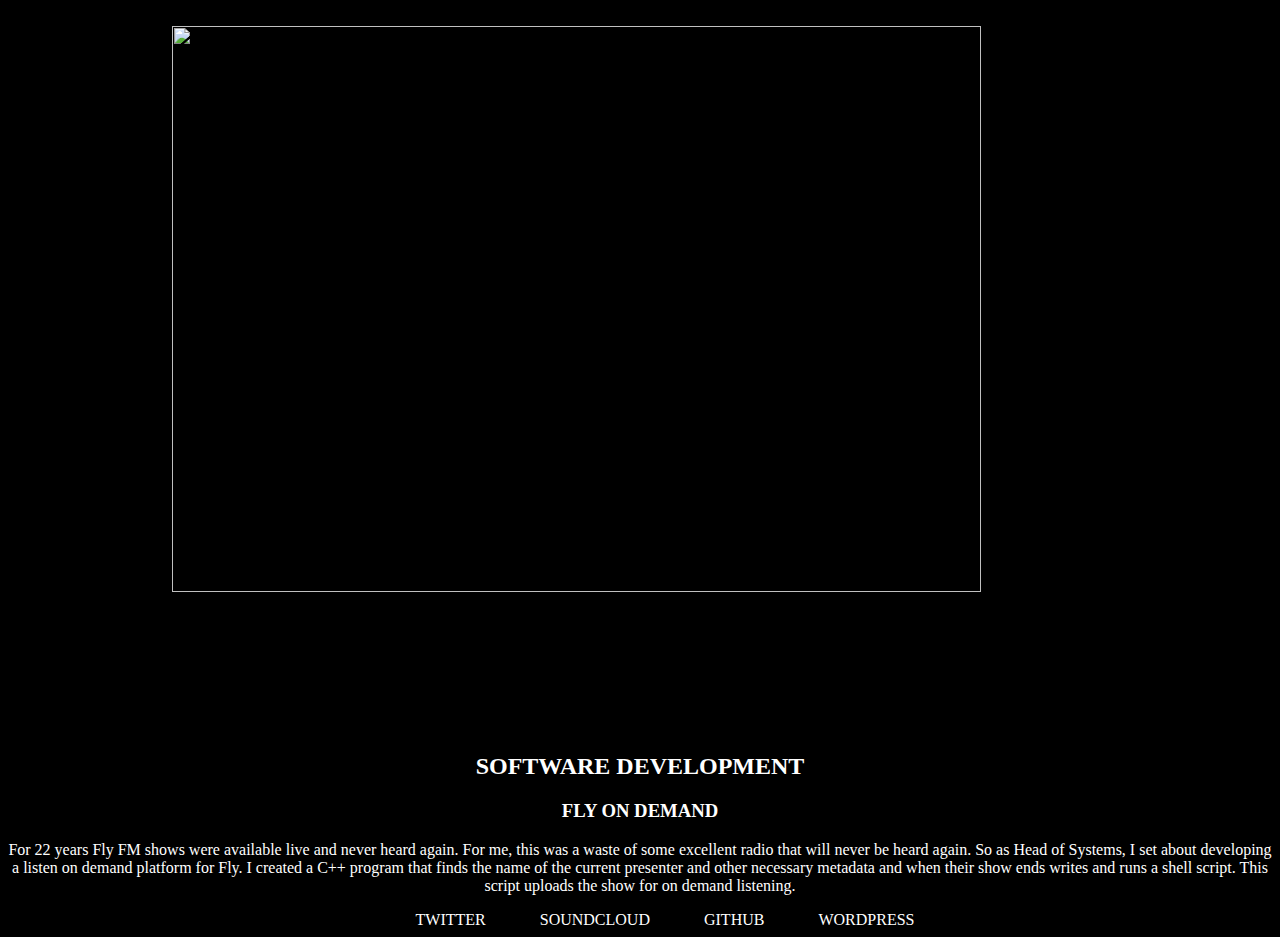
==== development.html @ e40cbce7 "Add files via upload" ====
<!--<meta http-equiv="refresh" content="0; URL='http://benlswift.wordpress.com'" />--!>
<head>
 <meta name="viewport" content="width=device-width, initial-scale=1.0"> 
  <link rel="stylesheet" href="style.css">
<title>BEN SWIFT</title
</head>
<body>
<p><a href="index.html">
<img class="center" src="ben_swift.png">
</a></p>
<h2>SOFTWARE DEVELOPMENT</h2>
<h3> <a style="padding-left:0px" href="https://github.com/benlswift/Fly-On-Demand">FLY ON DEMAND</a></h3>
<p>
For 22 years Fly FM shows were available live and never heard again. For me, this was a waste of some excellent radio that will never be heard again. 
So as Head of Systems, I set about developing a listen on demand platform for Fly. 
I created a C++ program that finds the name of the current presenter and other necessary metadata and when their show ends writes and runs a shell script. 
This script uploads the show for on demand listening.  
</p>

<div class="footer">
  <a href="http://twitter.com/benlswift" >TWITTER</a>
    <a href="http://soundcloud.com/benlswift" >SOUNDCLOUD</a>
	  <a href="http://github.com/benlswift" >GITHUB</a>
	    <a href="http://benlswift.wordpress.com" >WORDPRESS</a>
</div>
</body>
---- style.css ----
body{
    background-color: black;
    font-family: "Gotham Black";
    color: white;
}
h1 {
    font-size: 50px;
    text-align: center;
}
h2{
	font-size 30px;
	text-align: center;
}
h3{
	font-size 20px;
	text-align: center;
}
p{
	font-size 16px;
	text-align: center;	
}

.footer{
  left: 0;
  bottom: 20;
  width: 100%;
  background-color: black;
  color: white;
  text-align: center;
}
.header{
  left: 0;
  bottom: 20;
  width: 100%;
  background-color: black;
  color: white;
  text-align: center;
}
a:link {
  color: white;
  background-color: transparent;
  text-decoration: none;
  padding-left: 50px;
}
a:visited {
  color: white;
  background-color: transparent;
  text-decoration: none;
}
a:hover {
  color: #e29df6 ;
  background-color: transparent;
  text-decoration: none;
}
a:active {
  color: #e29df6 ;
  background-color: transparent;
    text-decoration: none;
}
.center {
  display: block;
  margin-left: 5%;
  margin-right: auto;
  width: 80%;
}
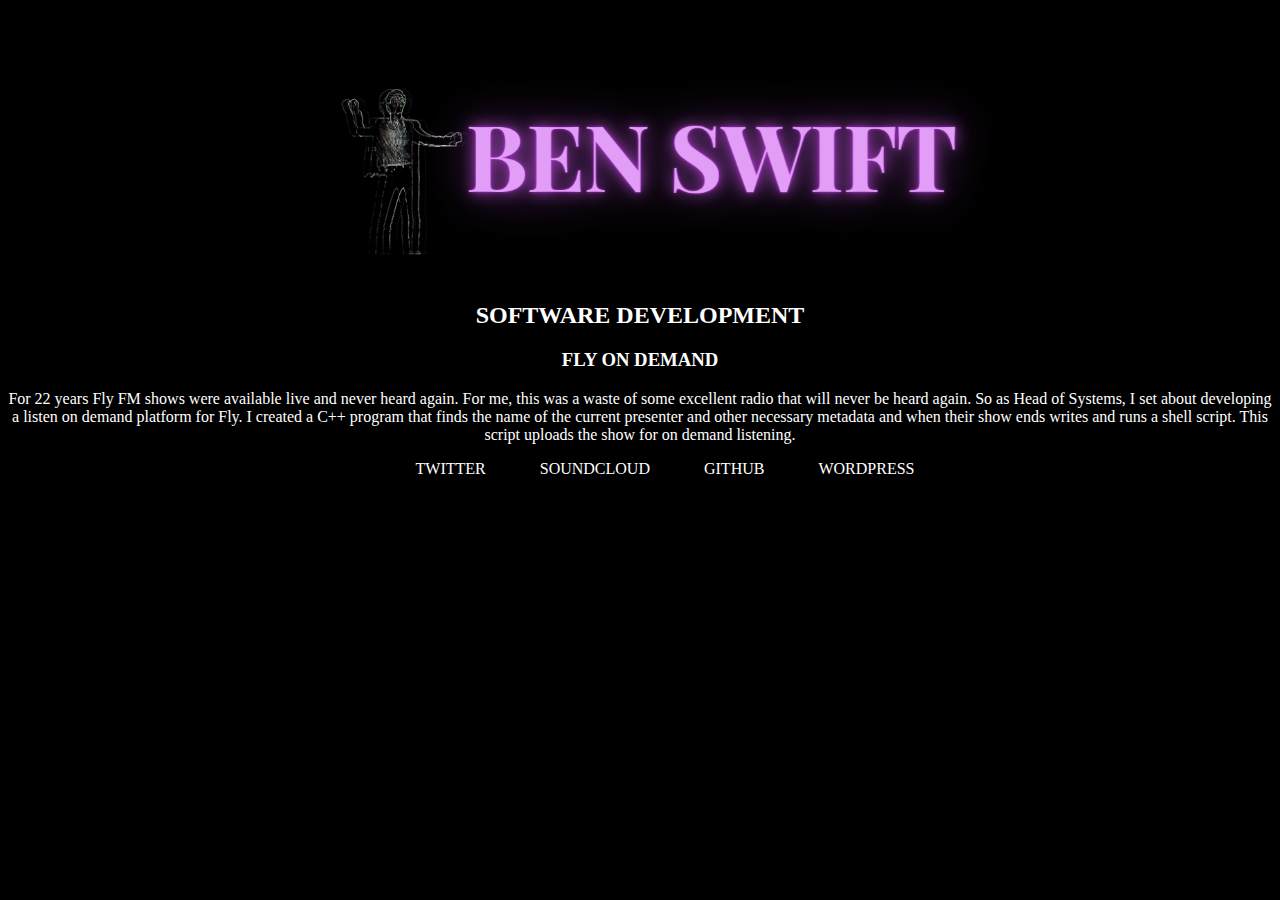
==== commit 7d0ef8ec: "Update development.html" ====
--- a/development.html
+++ b/development.html
@@ -6,7 +6,7 @@
 </head>
 <body>
 <p><a href="index.html">
-<img class="center" src="ben_swift.png">
+<img class="center" src="Ben_Swift.png">
 </a></p>
 <h2>SOFTWARE DEVELOPMENT</h2>
 <h3> <a style="padding-left:0px" href="https://github.com/benlswift/Fly-On-Demand">FLY ON DEMAND</a></h3>
@@ -23,4 +23,4 @@
 	  <a href="http://github.com/benlswift" >GITHUB</a>
 	    <a href="http://benlswift.wordpress.com" >WORDPRESS</a>
 </div>
-</body>+</body>
